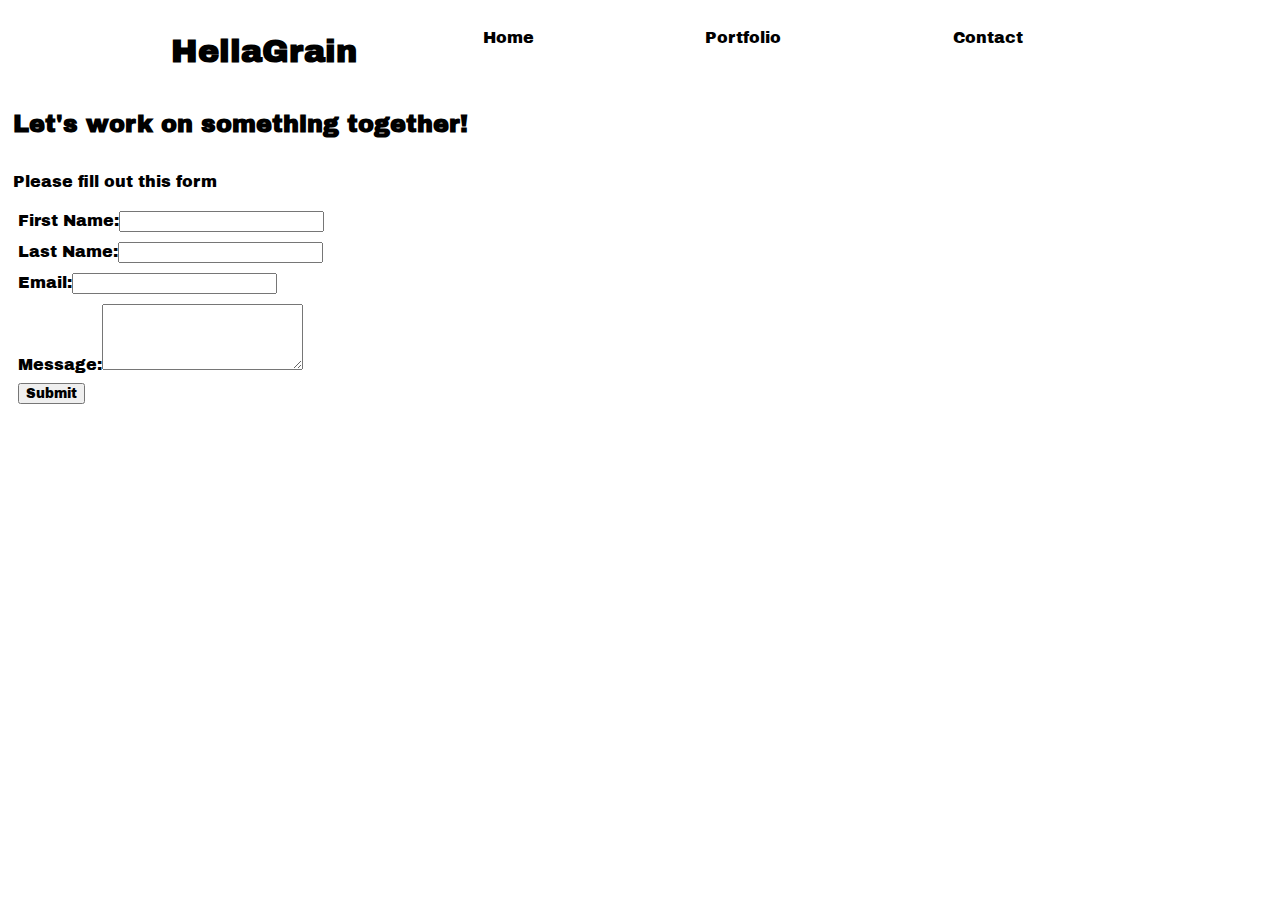
==== contact.html @ 90547034 "first commit" ====
<!DOCTYPE html>
<html lang="en">
<head>
    <meta charset="UTF-8">
    <meta name="viewport" content="width=device-width, initial-scale=1.0">
    <title>hellagrain</title>
    <link rel="stylesheet" href="styles.css">
    <link rel="preconnect" href="https://fonts.googleapis.com">
    <link rel="preconnect" href="https://fonts.gstatic.com" crossorigin>
    <link href="https://fonts.googleapis.com/css2?family=Archivo+Black&display=swap" rel="stylesheet">
    <link rel="stylesheet" href="https://cdnjs.cloudflare.com/ajax/libs/font-awesome/6.5.1/css/all.min.css" integrity="sha512-DTOQO9RWCH3ppGqcWaEA1BIZOC6xxalwEsw9c2QQeAIftl+Vegovlnee1c9QX4TctnWMn13TZye+giMm8e2LwA==" crossorigin="anonymous" referrerpolicy="no-referrer" />
</head>
<body>
    <div id="homepage">
        <header>
            <h1><a href="index.html">HellaGrain</a></h1>
            <nav>
                <ul>
                    <li><a href="index.html">Home</a></li>
                    <li><a href="portfolio.html">Portfolio</a></li>
                    <li><a href="contact.html">Contact</a></li>
                </ul>
            </nav>
        </header>
        <main>
            <h2>Let's work on something together!</h1>
            <p>Please fill out this form</p>
            <form id="contactForm">
                <div><label for="firstName">First Name:<input id="firstName" type="text" required></label></div>
                <div><label for="lastName">Last Name:<input id="lastName" type="text" required></label></div>
                <div><label for="email">Email:<input id="email" type="email" required></label></div>
                <div><label for="message">Message:<textarea id="message" name="message" rows="4" columns="30"></textarea></label></div>
                <div><button id="submit">Submit</button></div>
            </form>

        </main>
            <footer>
                <div class="social-icons">
                    <a href="https://www.instagram.com/hellagrain" title="instagram">  
                    <i class="fa-brands fa-instagram" style="color: #000000;"></i>
                    </a>
                  </div>
            </footer>
    </div>
</body>
</html>
---- styles.css ----
*{
    box-sizing: border-box;
    font-family: 'Archivo Black', sans-serif;
}


/* header */
header{
    display: flex;
    flex-direction: row;
    justify-content: center;
}

h1{
    max-width: 30%;
}

nav{
    width: 60%;
}

ul{
    display: flex;
    flex-direction: row;
    justify-content: space-around;
}



li{
    list-style: none;
}

a{
    text-decoration: none;
    color: black;
}


/* main section */
main{
    display: flex;
    flex-direction: column;
    justify-content: center;
}

#homepageText{
    text-align: center;
    font-size: .75em;
}

#homepagePhotoWrapper{
    display: flex;
    justify-content: center;
}

#homepagePhoto{
    height: 50vh;
    border: 7px solid black;
}

#buttonWrapper{
    display: flex;
    justify-content: center;
    padding-top: 5px;
}


/* footer */
footer{
    display: flex;
    justify-content: center;
}

/* media query- portait orientation */
@media (orientation:portrait) {
    header{
        display: flex;
        flex-direction: row;
        justify-content: space-between;
        max-height: 25%;
        width: 100%;
    }
   h1{
    width: 50%;
    height: 50%;
    display: flex;
    justify-content: left;
   } 

    nav{
        width: 50%;
        display: flex;
        justify-content: center;
    }
    ul{
        display: flex;
        flex-direction: column;
        justify-content: space-evenly;
    }
    #homepagePhoto{
        height: 40vh;
        border: 7px solid black;
    }
}

/* Portfolio */

#photoGallery {
    display: flex;
    flex-direction: row;
    flex-wrap: wrap;
    justify-content: center;
    align-items: center;
    gap: 16px;
    max-width: 1400px;
    margin: 0 auto;
    padding: 20px 10px;
  }
  
  #galleryPhoto {
    max-width: 420px;
    max-height: 420px;
    min-width: 200px;
    min-height:200px;
  }


  /* Contact */
div{
    padding: 5px;
}
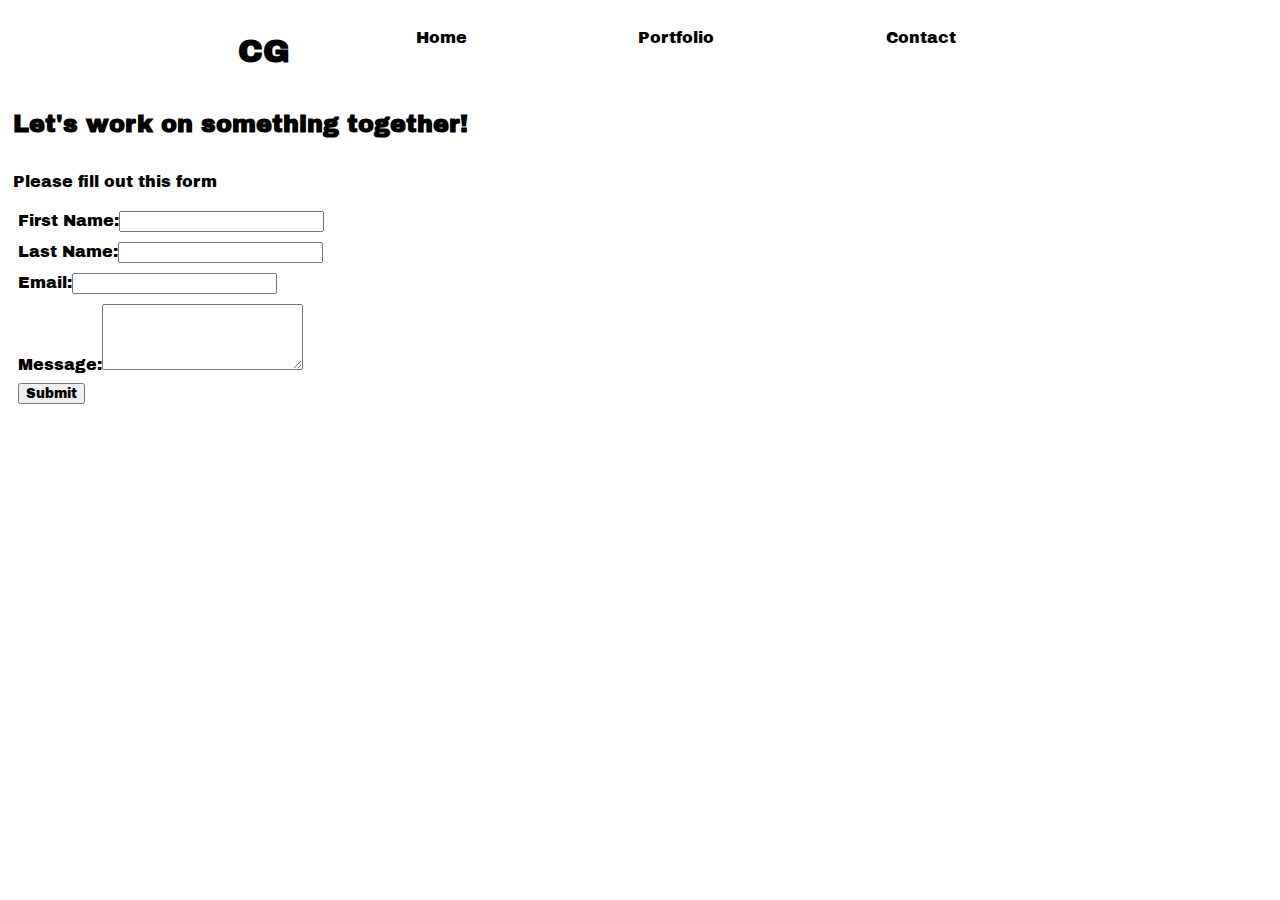
==== commit 2716f126: "small updates to text" ====
--- a/contact.html
+++ b/contact.html
@@ -13,7 +13,7 @@
 <body>
     <div id="homepage">
         <header>
-            <h1><a href="index.html">HellaGrain</a></h1>
+            <h1><a href="index.html">CG</a></h1>
             <nav>
                 <ul>
                     <li><a href="index.html">Home</a></li>
@@ -36,7 +36,7 @@
         </main>
             <footer>
                 <div class="social-icons">
-                    <a href="https://www.instagram.com/hellagrain" title="instagram">  
+                    <a href="" title="instagram">  
                     <i class="fa-brands fa-instagram" style="color: #000000;"></i>
                     </a>
                   </div>
